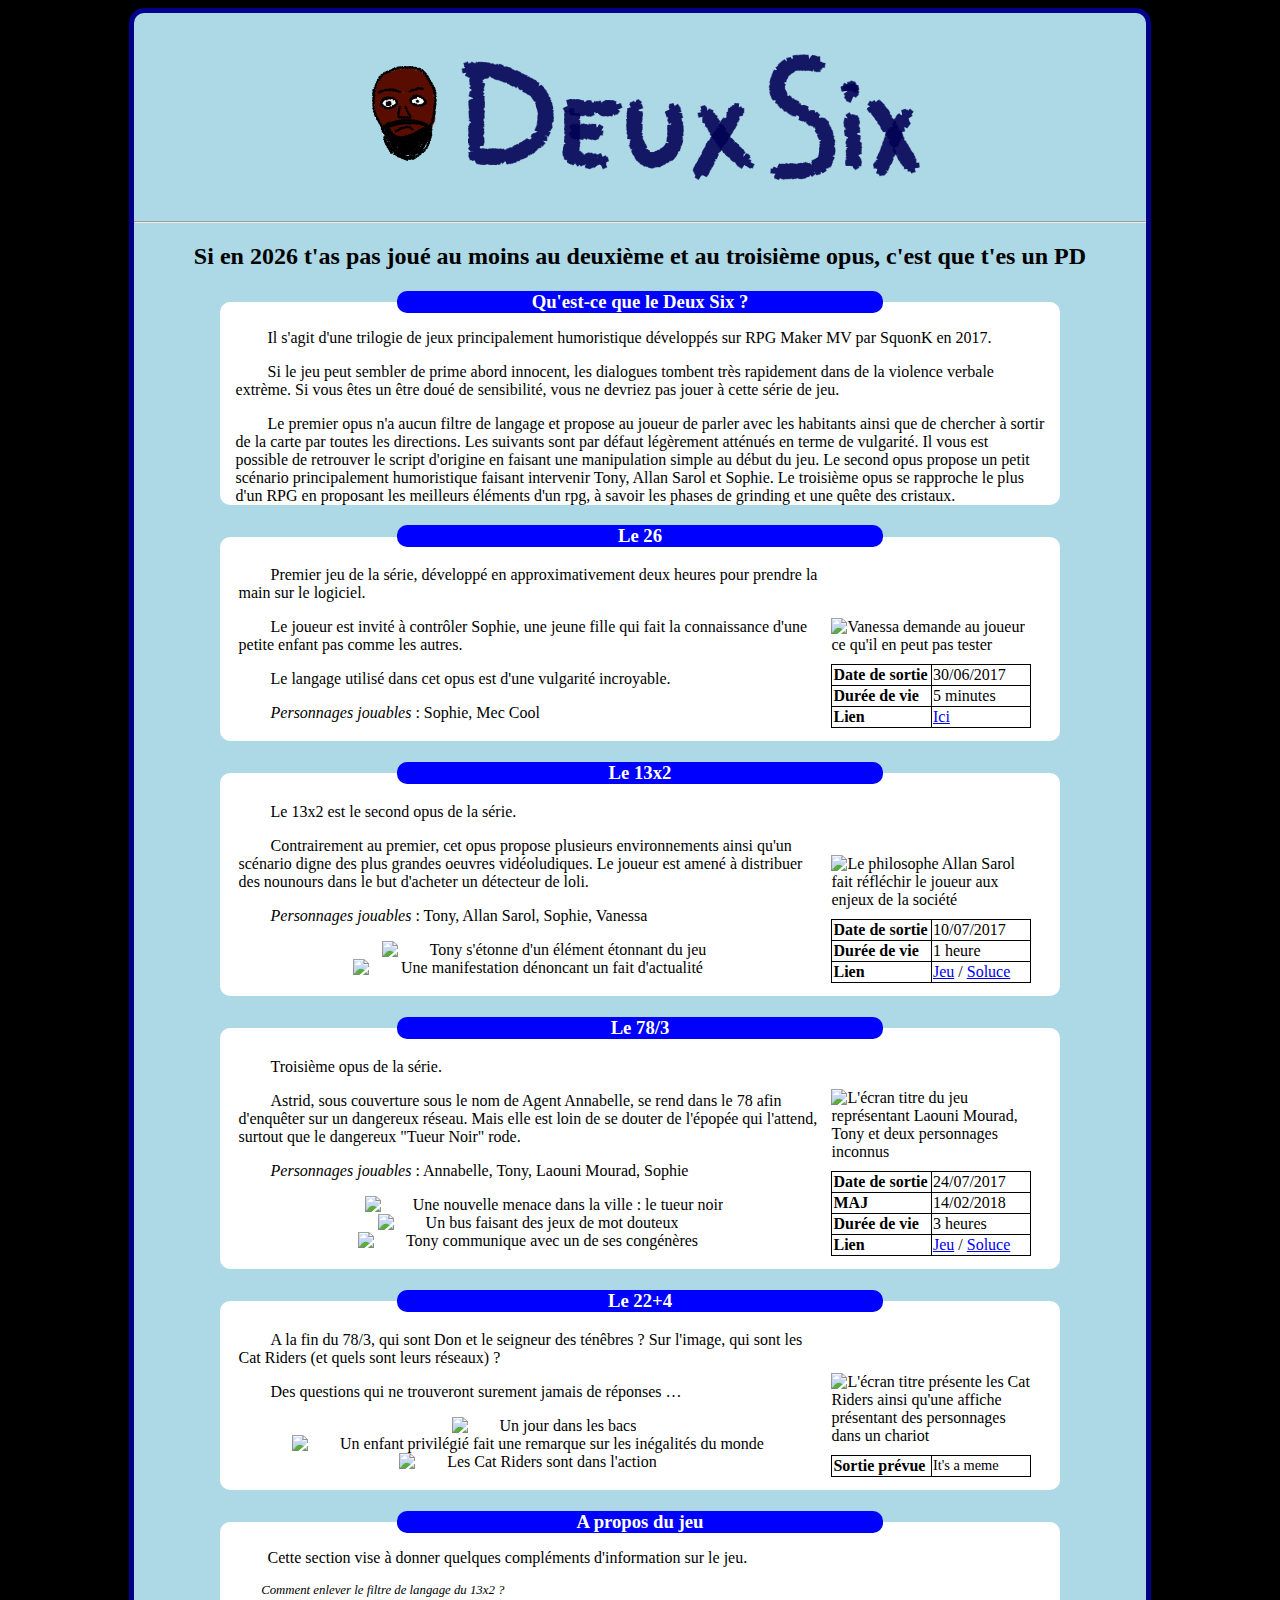
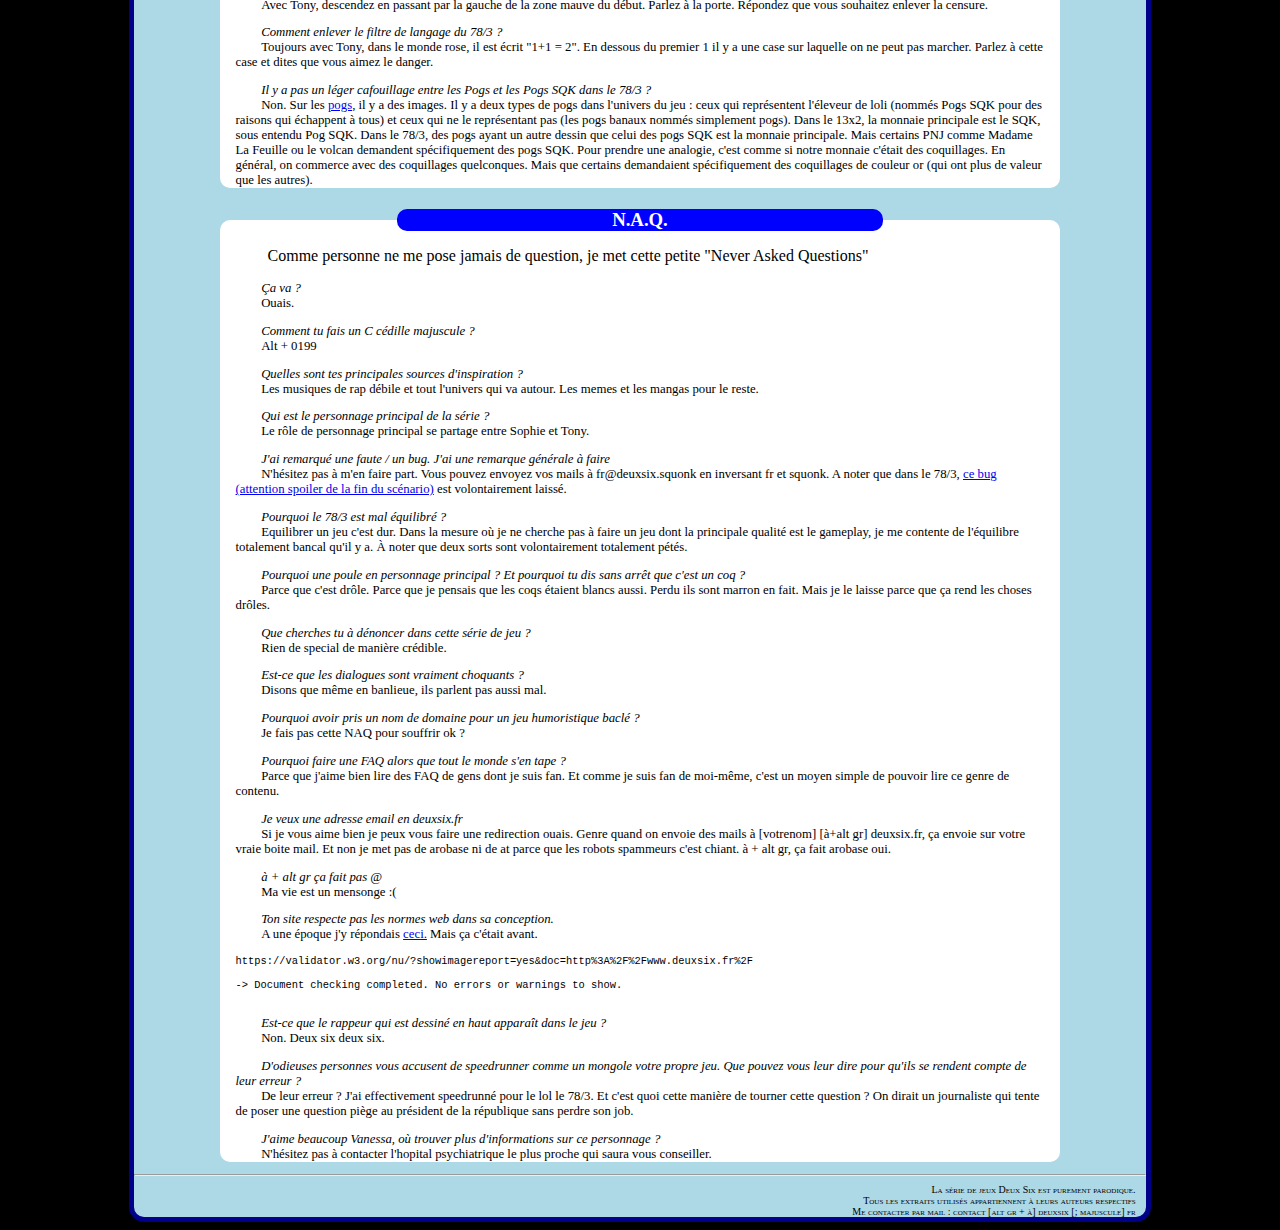
==== DeuxSix/index.html @ f86d0259 "+ DeuxSix" ====
﻿<!DOCTYPE html>
<html lang="fr">
	<head>
    <meta charset="utf-8">
    <title>Deux Six</title>
    <meta name="robots" content="noindex, nofollow"> 
		<style>
			body {
				background: black;
			}
			
			#content {
				background: lightblue;
				border: 5px solid darkblue;
				border-radius: 15px;
				width: 80%;
				margin: auto;
			}
			
			header {
				text-align: center;
			}
			
			footer {
				text-align: right;
				padding-right: 10px;
				font-size: x-small;
				font-variant: small-caps;
			}
			
			hr {
				color: darkblue;
			}
			
			h3 {
				width: 60%;
				margin: auto;
				text-align: center;
				background-color: blue;
				border-radius: 10px;
				color: white;
				position: relative;
				top: -0.6em;
				margin-bottom: -0.6em;
			}
			
			article {
				width: 80%;
				margin: auto;
				padding-left: 1em;
				padding-right: 1em;
			}
			
			article p {
				text-indent: 2em;
			}
			
			article {
				margin-top: 2em;
				background-color: white;
				border-radius: 10px;
                /* display: clear; */
			}
			
			aside {
				float: right;
				width: 200px;
				padding: 10px;
			}
			
			aside table, aside table td {
				border: 1px black solid;
			}
			
			aside table {
				width: 100%;
				border-collapse: collapse;
			}
			
			aside table td {
				width: 50%;
			}
			
			aside table tr td:nth-child(1) {
				font-weight: bold;
			}
			
			.down {
				vertical-align: bottom;
			}
			
			article table {
				width: 100%;
			}
			
			header {
				background: center no-repeat url('titre.png');
				width: 100%;
				height: 200px;
			}
			
			.taille200 {
				display: block;
				margin: auto;
				width: 200px;
			}
			
			.taille100 {
				width: 90px;
			}
			
			.center {
				text-align: center;
			}
            
            h2 {
                text-align: center;
            }
            
            .liens {
                text-align: center;
                
            }
            
            .liens a, .liens.a:hover {
                text-decoration: none;
                font-weight: bold;
                font-size: 1.3em;
            }
		</style>
		
        <script src="zzz.js"></script>
        <script>
           zzz.init("black");
        </script>
	</head>
	<body>
		<div id="content">
			<header>
			</header>
<!--            <p class="liens"><a href="http://www.🐔🕶️🏍️.tk">🐔🕶️🏍️.tk</a> • <a href="http://www.🐔🕶️🏍️.ml"> 🐔🕶️🏍️.ml</a></p> -->
			<hr />
            <h2>Si en <script>document.write(new Date().getFullYear());</script> t'as pas joué au moins au deuxième et au troisième opus, c'est que t'es un PD</h2>
            
            
			<article>
				<h3>Qu'est-ce que le Deux Six ?</h3>
				<p>Il s'agit d'une trilogie de jeux principalement humoristique développés sur RPG Maker MV par SquonK en 2017.</p>
				<p>Si le jeu peut sembler de prime abord innocent, les dialogues tombent très rapidement dans de la violence verbale extrème. Si vous êtes un être doué de sensibilité, vous ne devriez pas jouer à cette série de jeu.</p>

				<p>Le premier opus n'a aucun filtre de langage et propose au joueur de parler avec les habitants ainsi que de chercher à sortir de la carte par toutes les directions. Les suivants sont par défaut légèrement atténués en terme de vulgarité. Il vous est possible de retrouver le script d'origine en faisant une manipulation simple au début du jeu. Le second opus propose un petit scénario principalement humoristique faisant intervenir Tony, Allan Sarol et Sophie. Le troisième opus se rapproche le plus d'un RPG en proposant les meilleurs éléments d'un rpg, à savoir les phases de grinding et une quête des cristaux.</p>
			</article>
			
			<article>
				<h3>Le 26</h3>
				<table>
					<tr>
					<td>
							<p>Premier jeu de la série, développé en approximativement deux heures pour prendre la main sur le logiciel.</p>
							<p>Le joueur est invité à contrôler Sophie, une jeune fille qui fait la connaissance d'une petite enfant pas
							comme les autres.</p>
							<p>Le langage utilisé dans cet opus est d'une vulgarité incroyable.</p>
							<p><em>Personnages jouables</em> : Sophie, Mec Cool</p>
							
							<!--
							<p> </p>
							<p>Le jeu n'ayant pas vraiment d'intéret, il n'est pas laissé en libre téléchargement.</p>
							<p><em>Résumé</em> : Sophie arrive dans une campagne et fait la rencontre d'une petite fille qui a beaucoup
							d'ambition dans la vie. Elle fait également la rencontre de "Mec Cool", un homme qui est vétu d'un manteau
							noir et qui n'a pas de jambes. On découvre que la mère de Sophie est un squelette qui continue à bouger.</p>
							-->
					</td>
					<td class="down">
						<img src="screen1_01.png" class="zzz taille200" alt="Vanessa demande au joueur ce qu'il en peut pas tester">
						<aside>
							<table>
								<tr>
									<td>Date de sortie</td>
									<td>30/06/2017</td>
								</tr>
								<tr>
									<td>Durée de vie</td>
									<td>5 minutes</td>
								</tr>
								<tr>
									<td>Lien</td>
									<td><a href="Le26.zip">Ici</a></td>
								</tr>
							</table>
						</aside>
					</td>
					</tr>
				</table>
			</article>
			
			<article>
				<h3>Le 13x2</h3>
				<table>
					<tr>
					<td>
						<p>Le 13x2 est le second opus de la série.</p>
						<p>Contrairement au premier, cet opus propose plusieurs environnements ainsi qu'un scénario digne des plus
						grandes oeuvres vidéoludiques. Le joueur est amené à distribuer des nounours dans le but d'acheter un détecteur de loli.</p>
						
						<p><em>Personnages jouables</em> : Tony, Allan Sarol, Sophie, Vanessa</p>
						<p class="center"><img src="screen2_01.png" class="zzz taille100" alt="Tony s'étonne d'un élément étonnant du jeu"> <img src="screen2_02.png" class="zzz taille100" alt="Une manifestation dénoncant un fait d'actualité"></p>
						</td>
					<td class="down">
						<img src="screen2_03.png" class="zzz taille200" alt="Le philosophe Allan Sarol fait réfléchir le joueur aux enjeux de la société">
						<aside>
							<table>
								<tr>
									<td>Date de sortie</td>
									<td>10/07/2017</td>
								</tr>
								<tr>
									<td>Durée de vie</td>
									<td>1 heure</td>
								</tr>
								<tr>
									<td>Lien</td>
									<td><a href="Le13x2.zip">Jeu</a> / <a href="Le13x2soluce.txt">Soluce</a></td>
								</tr>
							</table>
						</aside>
					</td>
					</tr>
				</table>
			</article>
			
			<article>
				<h3>Le 78/3</h3>
				<table>
					<tr>
					<td>					
						<p>Troisième opus de la série.</p>
						<p>Astrid, sous couverture sous le nom de Agent Annabelle, se rend dans le 78 afin
						d'enquêter sur un dangereux réseau. Mais elle est loin de se douter de l'épopée qui
						l'attend, surtout que le dangereux "Tueur Noir" rode.</p>
						
						<p><em>Personnages jouables</em> : Annabelle, Tony, Laouni Mourad, Sophie</p>
						<p class="center"><img src="screen3_01.png" class="zzz taille100" alt="Une nouvelle menace dans la ville : le tueur noir"> <img src="screen3_02.png" class="zzz taille100" alt="Un bus faisant des jeux de mot douteux"> <img src="screen3_03.png" class="zzz taille100" alt="Tony communique avec un de ses congénères"></p>
					</td>
					<td class="down">
						<img src="screen3_04.png" class="zzz taille200" alt="L'écran titre du jeu représentant Laouni Mourad, Tony et deux personnages inconnus">
						<aside>
							<table>
								<tr>
									<td>Date de sortie</td>
									<td>24/07/2017</td>
								</tr>
								<tr>
									<td>MAJ</td>
									<td>14/02/2018</td>
								</tr>
								<tr>
									<td>Durée de vie</td>
									<td>3 heures</td>
								</tr>
								<tr>
									<td>Lien</td>
									<td><a href="Le78div3.zip">Jeu</a> / <a href="Soluce78.pdf">Soluce</a></td>
								</tr>
							</table>
						</aside>
					</td>
					</tr>
				</table>
			</article>
			<article>
				<h3>Le 22+4</h3>
				<table>
					<tr>
					<td>
                        <p>A la fin du 78/3, qui sont Don et le seigneur des ténêbres ? Sur l'image, qui sont les Cat Riders (et quels sont leurs réseaux) ?</p>
                        <p>Des questions qui ne trouveront surement jamais de réponses …</p>
                        <!--
						<p>Quatrième et dernier opus de la série</p>
						<p>Le développement du jeu est actuellement en pause.</p>
						<p>Le joueur sera amené à découvrir un nouveau monde dans la peau de "Cat Rider".
						Dans une expérience sociale unique, ce nouveau monde amènera à se questionner sur
						le monde dans lequel on vit</p>
						<p><em>Personnages jouables</em> : Tony, Cat Rider</p>
                        
                        -->
						<p class="center"><img src="screen4_01.png" class="zzz taille100" alt="Un jour dans les bacs"> <img src="screen4_02.png" class="zzz taille100" alt="Un enfant privilégié fait une remarque sur les inégalités du monde"> <img src="screen4_03.png" class="zzz taille100" alt="Les Cat Riders sont dans l'action"></p>

						
					</td>
					<td class="down">
						<img src="screen4_04.png" class="zzz taille200" alt="L'écran titre présente les Cat Riders ainsi qu'une affiche présentant des personnages dans un chariot">
						<aside>
							<table>
								<tr>
									<td>Sortie prévue</td>
									<td style="font-size: 0.9em;">It's a meme</td>
								</tr>
							</table>
						</aside>
					</td>
					</tr>
				</table>
			</article>

			<article>
				<h3>A propos du jeu</h3>
				
				<style>
					.itw { font-style: oblique; margin-top: 1em; margin-bottom: -1em;}
				</style>
				
				<p>Cette section vise à donner quelques compléments d'information sur le jeu.</p>
				
				<div style="font-size: 0.8em;">
					<p class="itw">Comment enlever le filtre de langage du 13x2 ?</p>
					<p>Avec Tony, descendez en passant par la gauche de la zone mauve du début. Parlez à la porte. Répondez que vous souhaitez enlever la censure.</p>
					
					<p class="itw">Comment enlever le filtre de langage du 78/3 ?</p>
					<p>Toujours avec Tony, dans le monde rose, il est écrit "1+1 = 2". En dessous du premier 1 il y a une case sur laquelle on ne peut pas marcher. Parlez à cette case et dites que vous aimez le danger.</p>
					
					<p class="itw">Il y a pas un léger cafouillage entre les Pogs et les Pogs SQK dans le 78/3 ?</p>
					<p>Non. Sur les <a href="https://fr.wikipedia.org/wiki/Pog">pogs</a>, il y a des images. Il y a deux types de pogs dans l'univers du jeu : ceux qui représentent l'éleveur
					de loli (nommés Pogs SQK pour des raisons qui échappent à tous) et ceux qui ne le représentant pas (les pogs banaux nommés simplement pogs). Dans le 13x2, la monnaie
					principale est le SQK, sous entendu Pog SQK. Dans le 78/3, des pogs ayant un autre dessin que celui des pogs SQK est la monnaie principale. Mais certains PNJ comme Madame La Feuille
					ou le volcan demandent spécifiquement des pogs SQK. Pour prendre une analogie, c'est comme si notre monnaie c'était des coquillages. En général, on commerce avec des coquillages quelconques. Mais que certains demandaient spécifiquement
					des coquillages de couleur or (qui ont plus de valeur que les autres).</p>
					
				</div>
					
			</article>
			<article>
				<h3>N.A.Q.</h3>
				
				<p>Comme personne ne me pose jamais de question, je met cette petite "Never Asked Questions"</p>
				
				<div style="font-size: 0.8em;">
					<p class="itw">Ça va ?</p>
					<p>Ouais.</p>
					
					<p class="itw">Comment tu fais un C cédille majuscule ?</p>
					<p>Alt + 0199</p>
					
					<p class="itw">Quelles sont tes principales sources d'inspiration ?</p>
					<p>Les musiques de rap débile et tout l'univers qui va autour. Les memes et les mangas pour le reste.</p>
					
					<p class="itw">Qui est le personnage principal de la série ?</p>
					<p>Le rôle de personnage principal se partage entre Sophie et Tony.</p>
					
					<p class="itw">J'ai remarqué une faute / un bug. J'ai une remarque générale à faire</p>
					<p>N'hésitez pas à m'en faire part. Vous pouvez envoyez vos mails à fr@deuxsix.squonk en inversant fr et squonk. A noter que dans le 78/3, <a href="https://www.youtube.com/watch?v=a4bQPx1Z4xM">ce bug (attention spoiler de la fin du scénario)</a> est volontairement laissé.</p>
					
					<p class="itw">Pourquoi le 78/3 est mal équilibré ?</p>
					<p>Equilibrer un jeu c'est dur. Dans la mesure où je ne cherche pas à faire un jeu dont la principale qualité est
					le gameplay, je me contente de l'équilibre totalement bancal qu'il y a. À noter que deux sorts sont volontairement
					totalement pétés.</p>
					
					<p class="itw">Pourquoi une poule en personnage principal ? Et pourquoi tu dis sans arrêt que c'est un coq ?</p>
					<p>Parce que c'est drôle. Parce que je pensais que les coqs étaient blancs aussi. Perdu ils sont marron en fait. Mais je le laisse
					parce que ça rend les choses drôles.</p>
					
					<p class="itw">Que cherches tu à dénoncer dans cette série de jeu ?</p>
					<p>Rien de special de manière crédible.</p>
					
					<p class="itw">Est-ce que les dialogues sont vraiment choquants ?</p>
					<p>Disons que même en banlieue, ils parlent pas aussi mal.</p>
					
					<p class="itw">Pourquoi avoir pris un nom de domaine pour un jeu humoristique baclé ?</p>
					<p>Je fais pas cette NAQ pour souffrir ok ?</p>
					
					<p class="itw">Pourquoi faire une FAQ alors que tout le monde s'en tape ?</p>
					<p>Parce que j'aime bien lire des FAQ de gens dont je suis fan. Et comme je suis fan de moi-même, c'est un moyen simple de pouvoir
					lire ce genre de contenu.</p>
					
					<p class="itw">Je veux une adresse email en deuxsix.fr</p>
					<p>Si je vous aime bien je peux vous faire une redirection ouais. Genre quand on envoie des mails à [votrenom] [à+alt gr] deuxsix.fr, ça envoie
					sur votre vraie boite mail. Et non je met pas de arobase ni de at parce que les robots spammeurs c'est chiant. à + alt gr, ça fait arobase oui.</p>
					
					<p class="itw">à + alt gr ça fait pas @</p>
					<p>Ma vie est un mensonge :(</p>
					
                    
					<p class="itw">Ton site respecte pas les normes web dans sa conception.</p>
					<p>A une époque j'y répondais <a href="https://www.youtube.com/watch?v=zlYGNjwKgfY">ceci.</a> Mais ça c'était avant.</p>
                    <pre>
https://validator.w3.org/nu/?showimagereport=yes&doc=http%3A%2F%2Fwww.deuxsix.fr%2F

-> Document checking completed. No errors or warnings to show.
					</pre>
                    
					<p class="itw">Est-ce que le rappeur qui est dessiné en haut apparaît dans le jeu ?</p>
					<p>Non. Deux six deux six.</p>

					<p class="itw">D'odieuses personnes vous accusent de speedrunner comme un mongole votre propre jeu. Que pouvez vous leur dire pour
					qu'ils se rendent compte de leur erreur ?</p>
					<p>De leur erreur ? J'ai effectivement speedrunné pour le lol le 78/3. Et c'est quoi cette manière de tourner cette question ? On dirait un journaliste qui tente de poser une question
					piège au président de la république sans perdre son job.</p>

					<p class="itw">J'aime beaucoup Vanessa, où trouver plus d'informations sur ce personnage ?</p>
					<p>N'hésitez pas à contacter l'hopital psychiatrique le plus proche qui saura vous conseiller.</p>
                    
					
					

<!--
					<p class="itw">C'est quand que la suite sort ?</p>
					<p>Quand j'aurais reçu un don paypal de 20 000€, me permettant de dire légitimement à mes parents "laul j'arrête la fac je reprend mon T1 à Aix et je passe un an à faire le jeu de mes rêves".</p>
-->
					<!--<p>On va pas se le cacher, j'ai actuellement envie de faire d'autres choses que la suite de ce jeu magnifique.</p>-->
				</div>
				
				
				<!--
				<p><strong>Le journal "Absolument pas un faux journal" a interviewé l'auteur.</strong></p>
				<div style="font-size: 0.8em;">
				<p class="itw">Bonjour SquonK</p>
				<p>Wesh.</p>
				
				<p class="itw">Vous êtes l'auteur de la série Deux Six. Combien de jeux avez vous vendu à ce jour ?</p>
				<p>Je fais ça pour la passion. Ce qui signifie que le jeu est intégralement gratuit. Sachez que le jeu comptabilise pas moins de 3 téléchargements à ce jour.</p>
				
				<p class="itw">Comment expliquez-vous le succés du jeu ?</p>
				<p>Je l'explique par le fait que c'est une série qui construit un univers à la fois cohérent et complexe. Les personnages ont tous une personnalité très
				différente. Par exemple Sophie a un caractère je m'en foutiste et n'hésite pas à se moquer des personnages qu'elle rencontre. Elle cache en réalité un
				grand coeur	et se soucie du bien être de son entourage. Alors que Tony lui, même si il n'existe pas à se moquer, et bien qu'au fond il soit je m'en foutiste,
				il n'hésite pas à aider les autres.</p>
				
				<p class="itw">Un des personnages récurrents vous ressemble beaucoup dans sa manière de faire. Que répondez-vous à ceux qui pensent qu'il vous représente ?</p>
				<p>Ce sont des rumeurs infondées.</p>
				
				<p class="itw">Le 22+4 est en développement. Pouvez-vous nous en dire plus ?</p>
				<p>Oui je peux, mais je ne le ferais pas.</p>
				
				<p class="itw">Très bien, pour finir avez-vous un message à faire passer à vos fans.</p>
				<p>Non.</p>
				
				<p class="itw">Et bien je vous remercie.</p>
				<p>C'est moi. N'oubliez pas de faire des dons. (même si il n'y a pas de lien pour en faire)</p>
				</div>
				-->
			</article>
			
			<hr />
			<footer>
				La série de jeux Deux Six est purement parodique.
				<br />Tous les extraits utilisés appartiennent à leurs auteurs respectifs
				<br />Me contacter par mail : contact [alt gr + à] deuxsix [; majuscule] fr
			</footer>
		</div>
	</body>

</html>
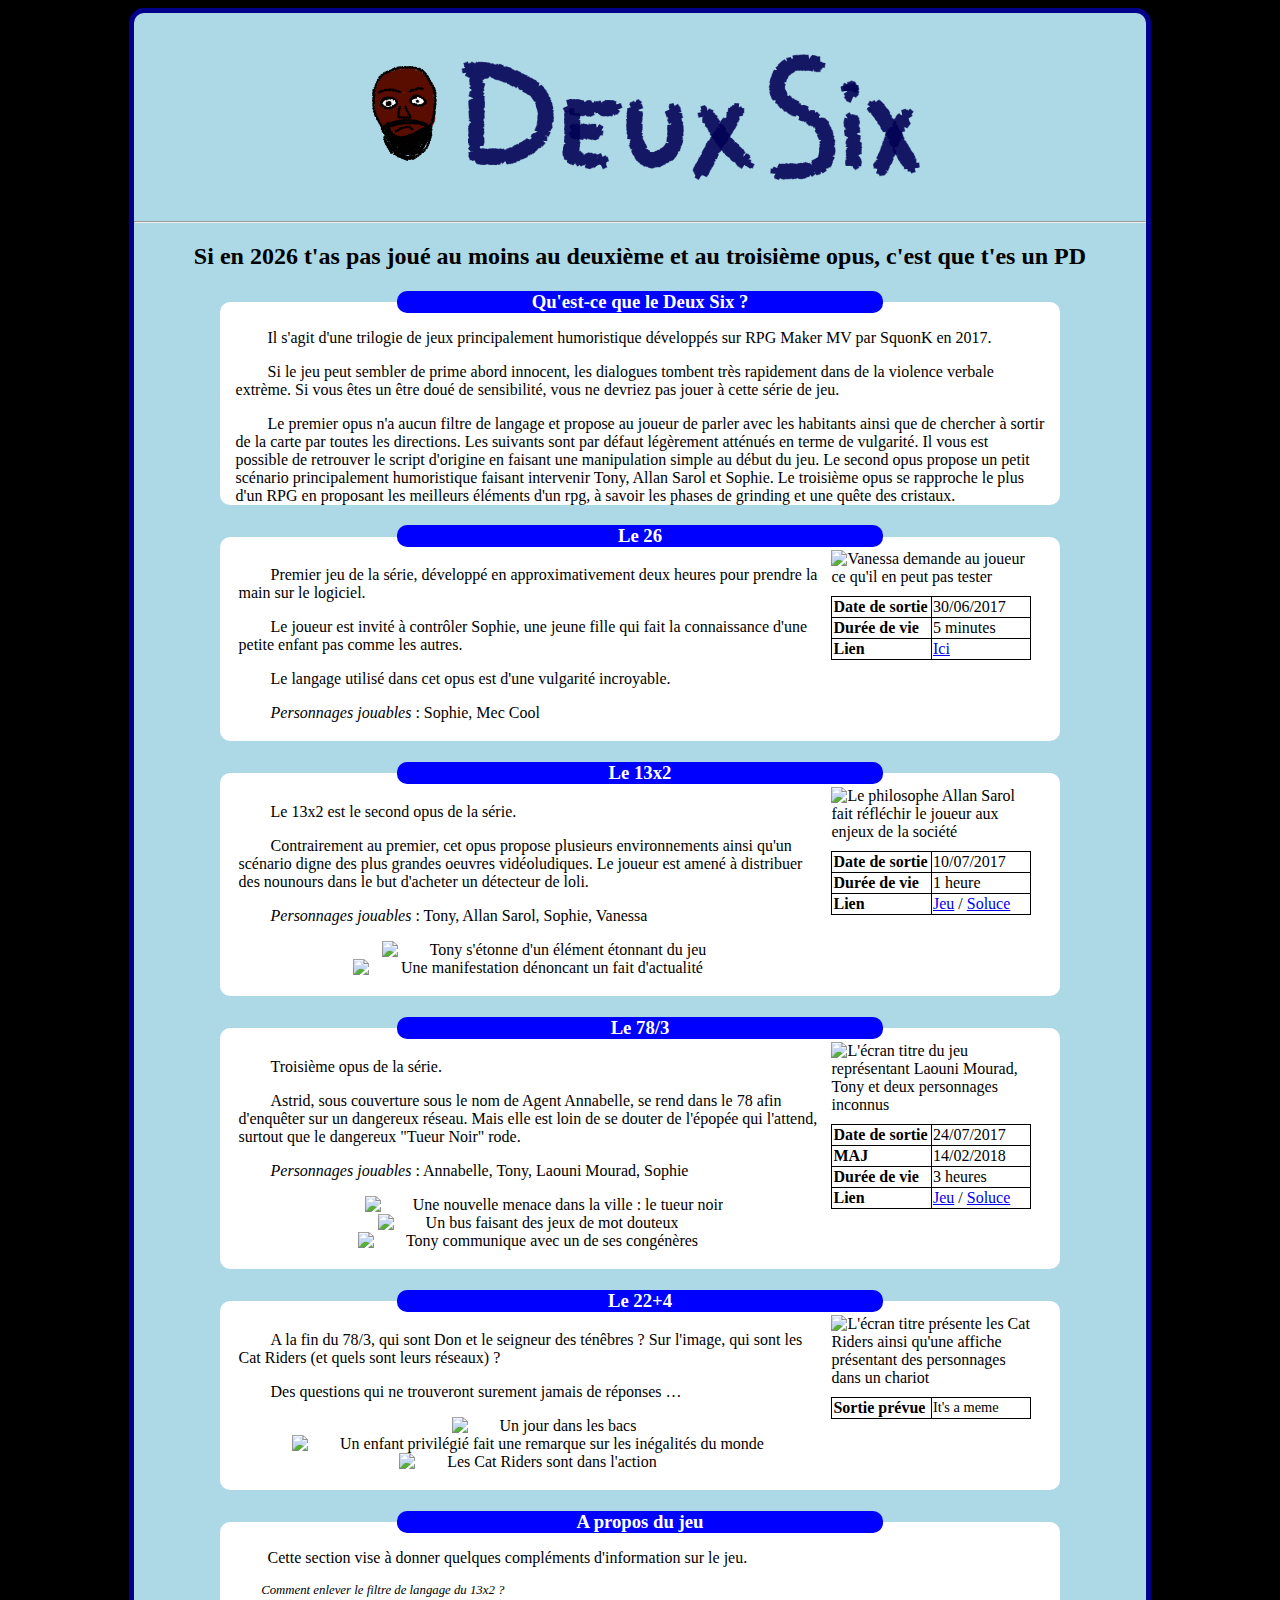
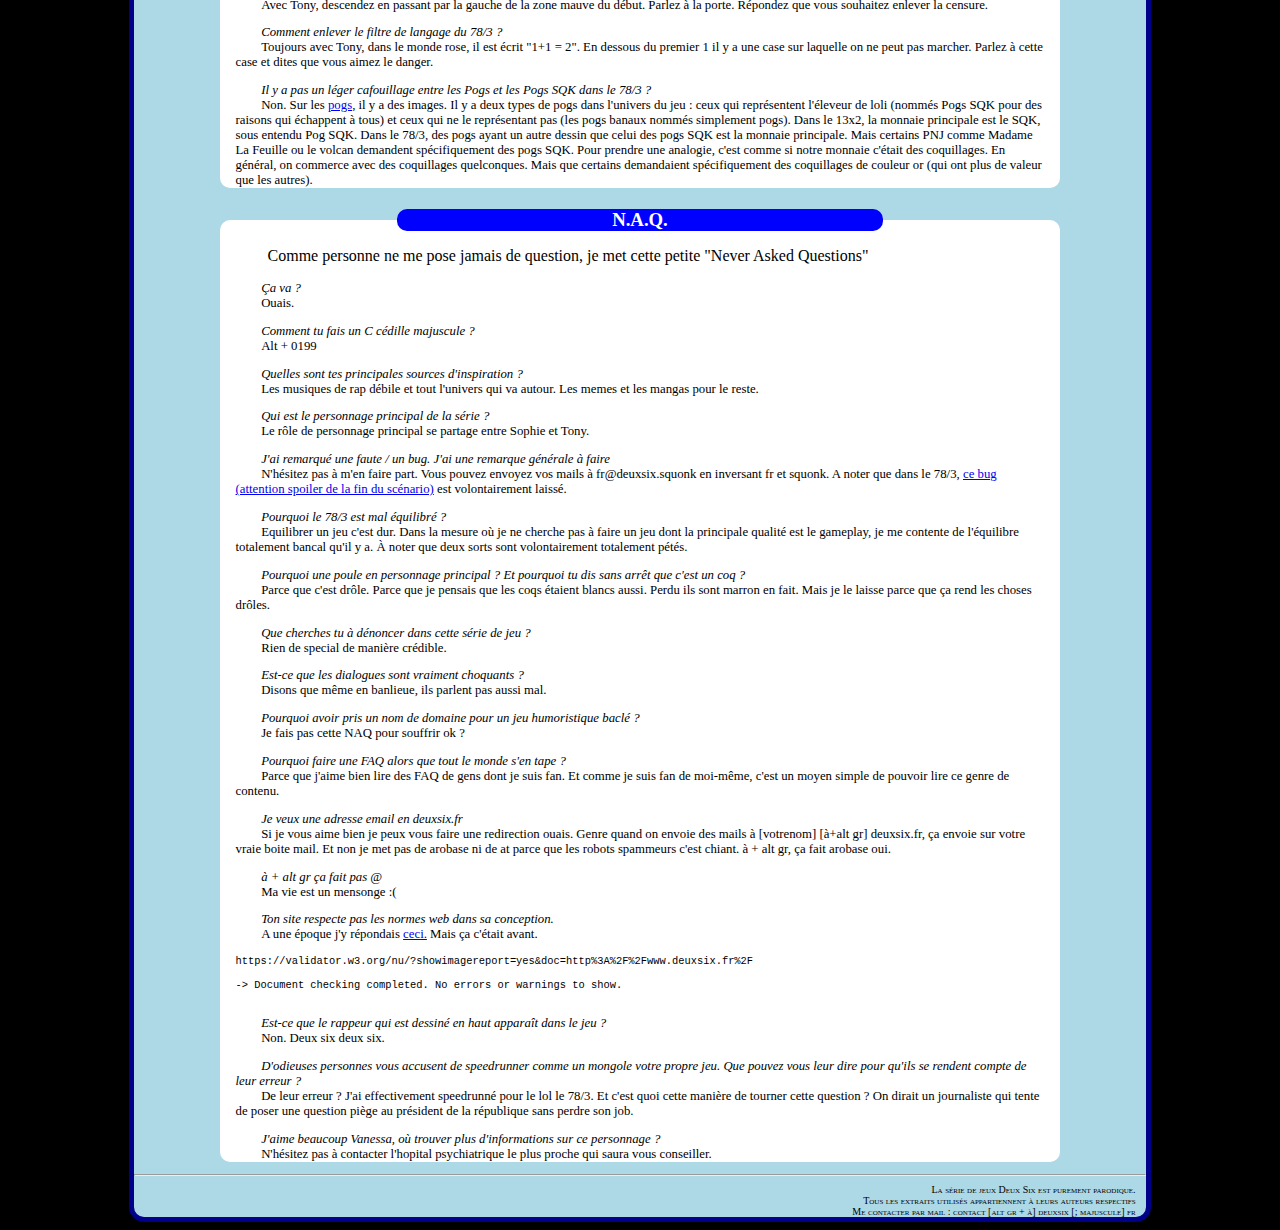
==== commit b7c888ab: "26 : Fix le screenshot de droite" ====
--- a/DeuxSix/index.html
+++ b/DeuxSix/index.html
@@ -4,143 +4,19 @@
     <meta charset="utf-8">
     <title>Deux Six</title>
     <meta name="robots" content="noindex, nofollow"> 
-		<style>
-			body {
-				background: black;
-			}
-			
-			#content {
-				background: lightblue;
-				border: 5px solid darkblue;
-				border-radius: 15px;
-				width: 80%;
-				margin: auto;
-			}
-			
-			header {
-				text-align: center;
-			}
-			
-			footer {
-				text-align: right;
-				padding-right: 10px;
-				font-size: x-small;
-				font-variant: small-caps;
-			}
-			
-			hr {
-				color: darkblue;
-			}
-			
-			h3 {
-				width: 60%;
-				margin: auto;
-				text-align: center;
-				background-color: blue;
-				border-radius: 10px;
-				color: white;
-				position: relative;
-				top: -0.6em;
-				margin-bottom: -0.6em;
-			}
-			
-			article {
-				width: 80%;
-				margin: auto;
-				padding-left: 1em;
-				padding-right: 1em;
-			}
-			
-			article p {
-				text-indent: 2em;
-			}
-			
-			article {
-				margin-top: 2em;
-				background-color: white;
-				border-radius: 10px;
-                /* display: clear; */
-			}
-			
-			aside {
-				float: right;
-				width: 200px;
-				padding: 10px;
-			}
-			
-			aside table, aside table td {
-				border: 1px black solid;
-			}
-			
-			aside table {
-				width: 100%;
-				border-collapse: collapse;
-			}
-			
-			aside table td {
-				width: 50%;
-			}
-			
-			aside table tr td:nth-child(1) {
-				font-weight: bold;
-			}
-			
-			.down {
-				vertical-align: bottom;
-			}
-			
-			article table {
-				width: 100%;
-			}
-			
-			header {
-				background: center no-repeat url('titre.png');
-				width: 100%;
-				height: 200px;
-			}
-			
-			.taille200 {
-				display: block;
-				margin: auto;
-				width: 200px;
-			}
-			
-			.taille100 {
-				width: 90px;
-			}
-			
-			.center {
-				text-align: center;
-			}
-            
-            h2 {
-                text-align: center;
-            }
-            
-            .liens {
-                text-align: center;
-                
-            }
-            
-            .liens a, .liens.a:hover {
-                text-decoration: none;
-                font-weight: bold;
-                font-size: 1.3em;
-            }
-		</style>
-		
-        <script src="zzz.js"></script>
-        <script>
-           zzz.init("black");
-        </script>
+		<link rel="stylesheet" href="style.css" />
+
+		<script src="zzz.js"></script>
+		<script>
+				zzz.init("black");
+		</script>
 	</head>
 	<body>
 		<div id="content">
 			<header>
 			</header>
-<!--            <p class="liens"><a href="http://www.🐔🕶️🏍️.tk">🐔🕶️🏍️.tk</a> • <a href="http://www.🐔🕶️🏍️.ml"> 🐔🕶️🏍️.ml</a></p> -->
 			<hr />
-            <h2>Si en <script>document.write(new Date().getFullYear());</script> t'as pas joué au moins au deuxième et au troisième opus, c'est que t'es un PD</h2>
+      <h2>Si en <script>document.write(new Date().getFullYear());</script> t'as pas joué au moins au deuxième et au troisième opus, c'est que t'es un PD</h2>
             
             
 			<article>
@@ -161,14 +37,6 @@
 							comme les autres.</p>
 							<p>Le langage utilisé dans cet opus est d'une vulgarité incroyable.</p>
 							<p><em>Personnages jouables</em> : Sophie, Mec Cool</p>
-							
-							<!--
-							<p> </p>
-							<p>Le jeu n'ayant pas vraiment d'intéret, il n'est pas laissé en libre téléchargement.</p>
-							<p><em>Résumé</em> : Sophie arrive dans une campagne et fait la rencontre d'une petite fille qui a beaucoup
-							d'ambition dans la vie. Elle fait également la rencontre de "Mec Cool", un homme qui est vétu d'un manteau
-							noir et qui n'a pas de jambes. On découvre que la mère de Sophie est un squelette qui continue à bouger.</p>
-							-->
 					</td>
 					<td class="down">
 						<img src="screen1_01.png" class="zzz taille200" alt="Vanessa demande au joueur ce qu'il en peut pas tester">
@@ -274,15 +142,8 @@
 					<td>
                         <p>A la fin du 78/3, qui sont Don et le seigneur des ténêbres ? Sur l'image, qui sont les Cat Riders (et quels sont leurs réseaux) ?</p>
                         <p>Des questions qui ne trouveront surement jamais de réponses …</p>
-                        <!--
-						<p>Quatrième et dernier opus de la série</p>
-						<p>Le développement du jeu est actuellement en pause.</p>
-						<p>Le joueur sera amené à découvrir un nouveau monde dans la peau de "Cat Rider".
-						Dans une expérience sociale unique, ce nouveau monde amènera à se questionner sur
-						le monde dans lequel on vit</p>
-						<p><em>Personnages jouables</em> : Tony, Cat Rider</p>
-                        
-                        -->
+
+
 						<p class="center"><img src="screen4_01.png" class="zzz taille100" alt="Un jour dans les bacs"> <img src="screen4_02.png" class="zzz taille100" alt="Un enfant privilégié fait une remarque sur les inégalités du monde"> <img src="screen4_03.png" class="zzz taille100" alt="Les Cat Riders sont dans l'action"></p>
 
 						
@@ -304,11 +165,7 @@
 
 			<article>
 				<h3>A propos du jeu</h3>
-				
-				<style>
-					.itw { font-style: oblique; margin-top: 1em; margin-bottom: -1em;}
-				</style>
-				
+								
 				<p>Cette section vise à donner quelques compléments d'information sur le jeu.</p>
 				
 				<div style="font-size: 0.8em;">
@@ -397,15 +254,6 @@
 
 					<p class="itw">J'aime beaucoup Vanessa, où trouver plus d'informations sur ce personnage ?</p>
 					<p>N'hésitez pas à contacter l'hopital psychiatrique le plus proche qui saura vous conseiller.</p>
-                    
-					
-					
-
-<!--
-					<p class="itw">C'est quand que la suite sort ?</p>
-					<p>Quand j'aurais reçu un don paypal de 20 000€, me permettant de dire légitimement à mes parents "laul j'arrête la fac je reprend mon T1 à Aix et je passe un an à faire le jeu de mes rêves".</p>
--->
-					<!--<p>On va pas se le cacher, j'ai actuellement envie de faire d'autres choses que la suite de ce jeu magnifique.</p>-->
 				</div>
 				
 				
--- a/DeuxSix/style.css
+++ b/DeuxSix/style.css
@@ -0,0 +1,119 @@
+body {
+    background: black;
+}
+
+#content {
+    background: lightblue;
+    border: 5px solid darkblue;
+    border-radius: 15px;
+    width: 80%;
+    margin: auto;
+}
+
+header {
+    text-align: center;
+}
+
+footer {
+    text-align: right;
+    padding-right: 10px;
+    font-size: x-small;
+    font-variant: small-caps;
+}
+
+hr {
+    color: darkblue;
+}
+
+h3 {
+    width: 60%;
+    margin: auto;
+    text-align: center;
+    background-color: blue;
+    border-radius: 10px;
+    color: white;
+    position: relative;
+    top: -0.6em;
+    margin-bottom: -0.6em;
+}
+
+article {
+    width: 80%;
+    margin: auto;
+    padding-left: 1em;
+    padding-right: 1em;
+}
+
+article p {
+    text-indent: 2em;
+}
+
+article {
+    margin-top: 2em;
+    background-color: white;
+    border-radius: 10px;
+/* display: clear; */
+}
+
+aside {
+    float: right;
+    width: 200px;
+    padding: 10px;
+}
+
+aside table, aside table td {
+    border: 1px black solid;
+}
+
+aside table {
+    width: 100%;
+    border-collapse: collapse;
+}
+
+aside table td {
+    width: 50%;
+}
+
+aside table tr td:nth-child(1) {
+    font-weight: bold;
+}
+
+.down {
+    vertical-align: bottom;
+}
+
+article table {
+    width: 100%;
+}
+
+header {
+    background: center no-repeat url('titre.png');
+    width: 100%;
+    height: 200px;
+}
+
+.taille200 {
+    display: block;
+    margin: auto;
+    width: 200px;
+}
+
+.taille100 {
+    width: 90px;
+}
+
+h2, .liens, .center {
+        text-align: center;
+}
+
+.liens a, .liens.a:hover {
+        text-decoration: none;
+        font-weight: bold;
+        font-size: 1.3em;
+}
+
+td.down {
+    float: right;
+}
+
+.itw { font-style: oblique; margin-top: 1em; margin-bottom: -1em;}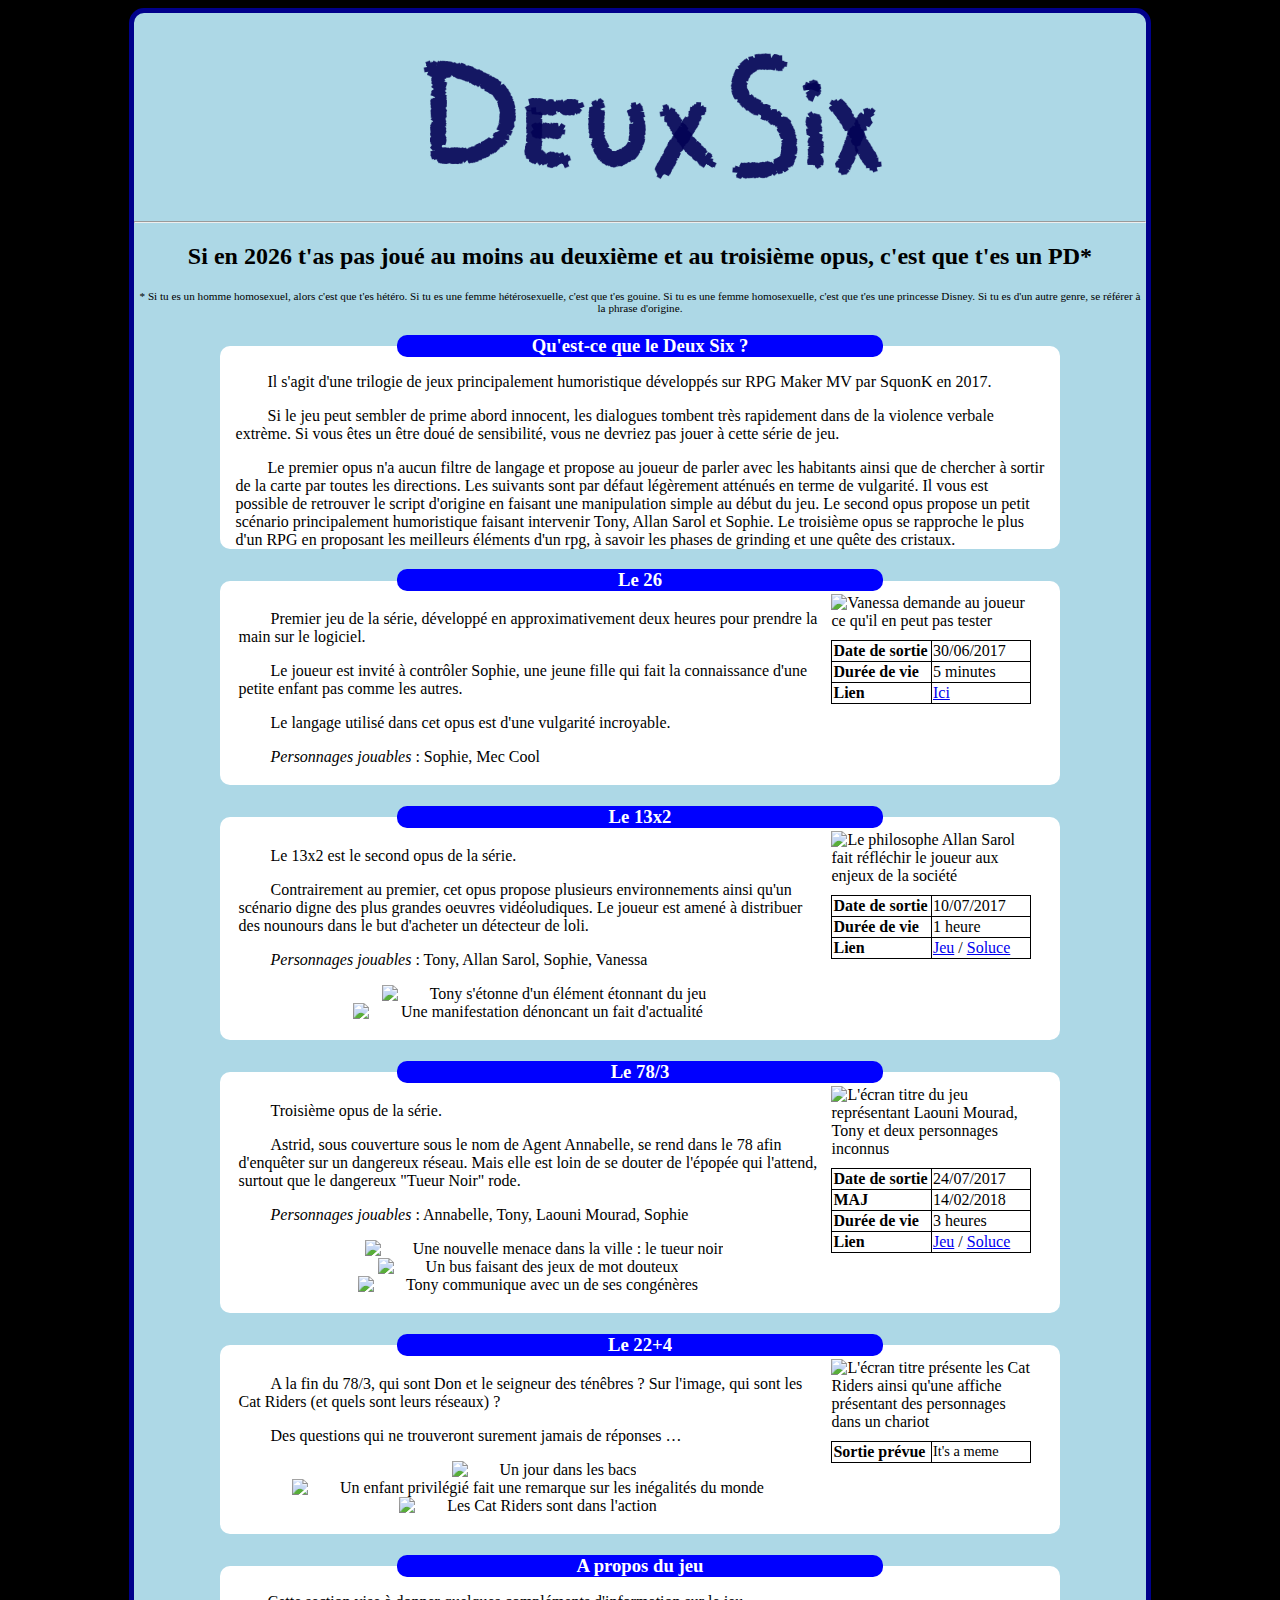
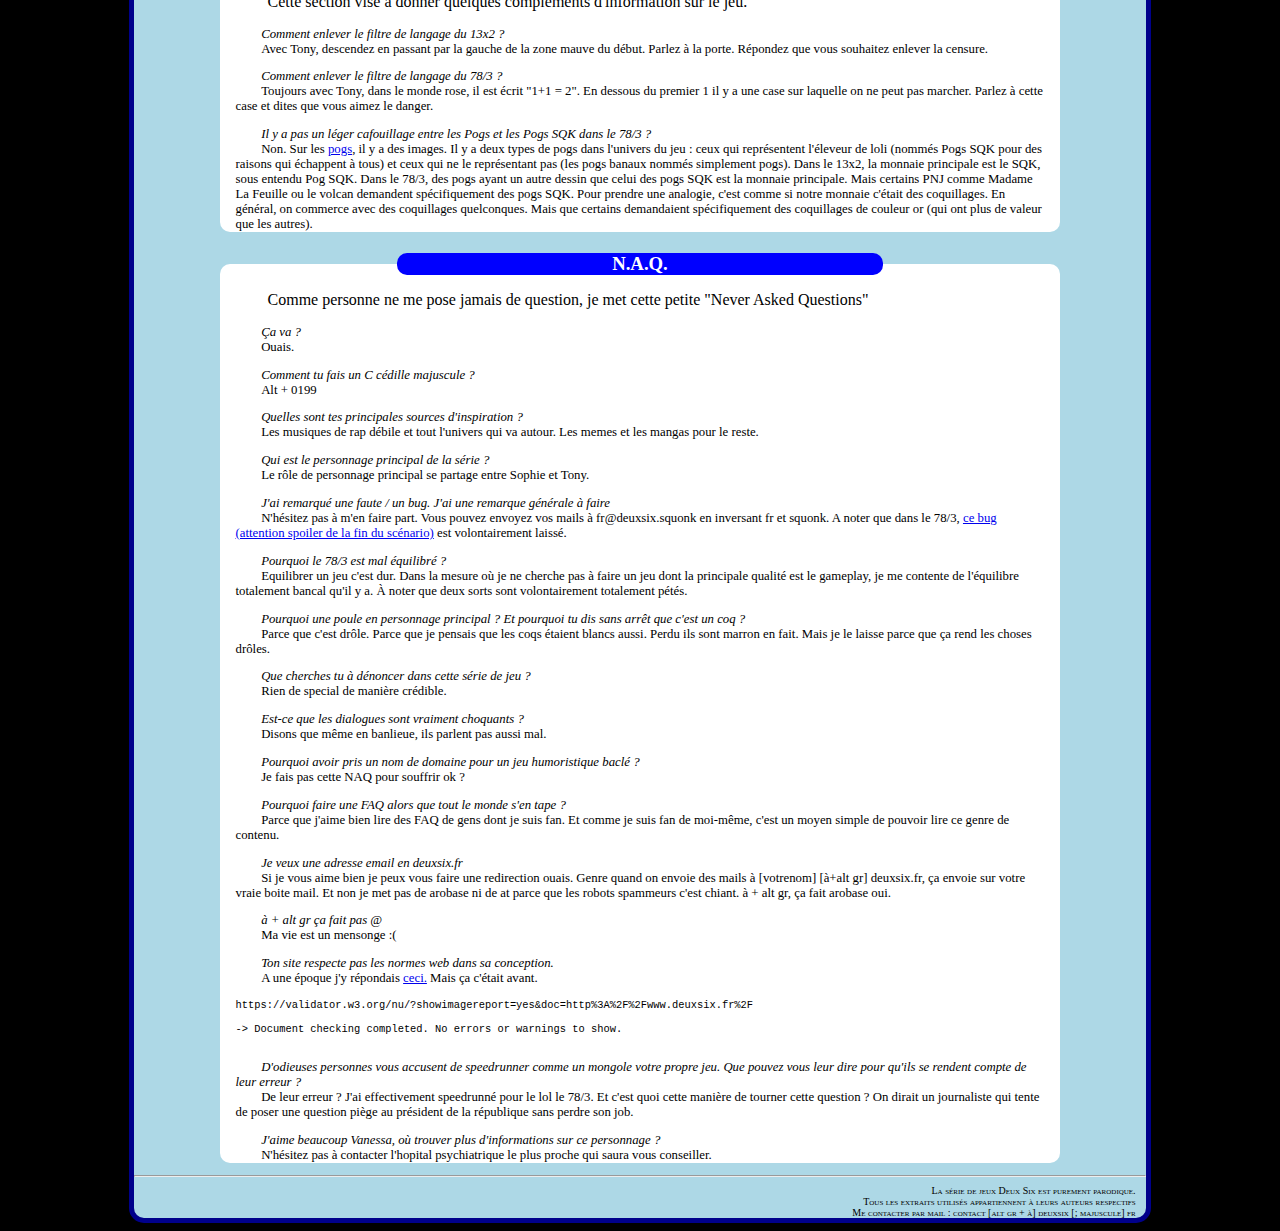
==== commit 0fae9eab: "Parce qu'il est pas très malin l'autre ahuri" ====
--- a/DeuxSix/index.html
+++ b/DeuxSix/index.html
@@ -16,7 +16,8 @@
 			<header>
 			</header>
 			<hr />
-      <h2>Si en <script>document.write(new Date().getFullYear());</script> t'as pas joué au moins au deuxième et au troisième opus, c'est que t'es un PD</h2>
+      <h2>Si en <script>document.write(new Date().getFullYear());</script> t'as pas joué au moins au deuxième et au troisième opus, c'est que t'es un PD*</h2>
+			<div style="text-align: center; font-size: 0.7em;">* Si tu es un homme homosexuel, alors c'est que t'es hétéro. Si tu es une femme hétérosexuelle, c'est que t'es gouine. Si tu es une femme homosexuelle, c'est que t'es une princesse Disney. Si tu es d'un autre genre, se référer à la phrase d'origine.</div>
             
             
 			<article>
@@ -243,9 +244,6 @@
 
 -> Document checking completed. No errors or warnings to show.
 					</pre>
-                    
-					<p class="itw">Est-ce que le rappeur qui est dessiné en haut apparaît dans le jeu ?</p>
-					<p>Non. Deux six deux six.</p>
 
 					<p class="itw">D'odieuses personnes vous accusent de speedrunner comme un mongole votre propre jeu. Que pouvez vous leur dire pour
 					qu'ils se rendent compte de leur erreur ?</p>
